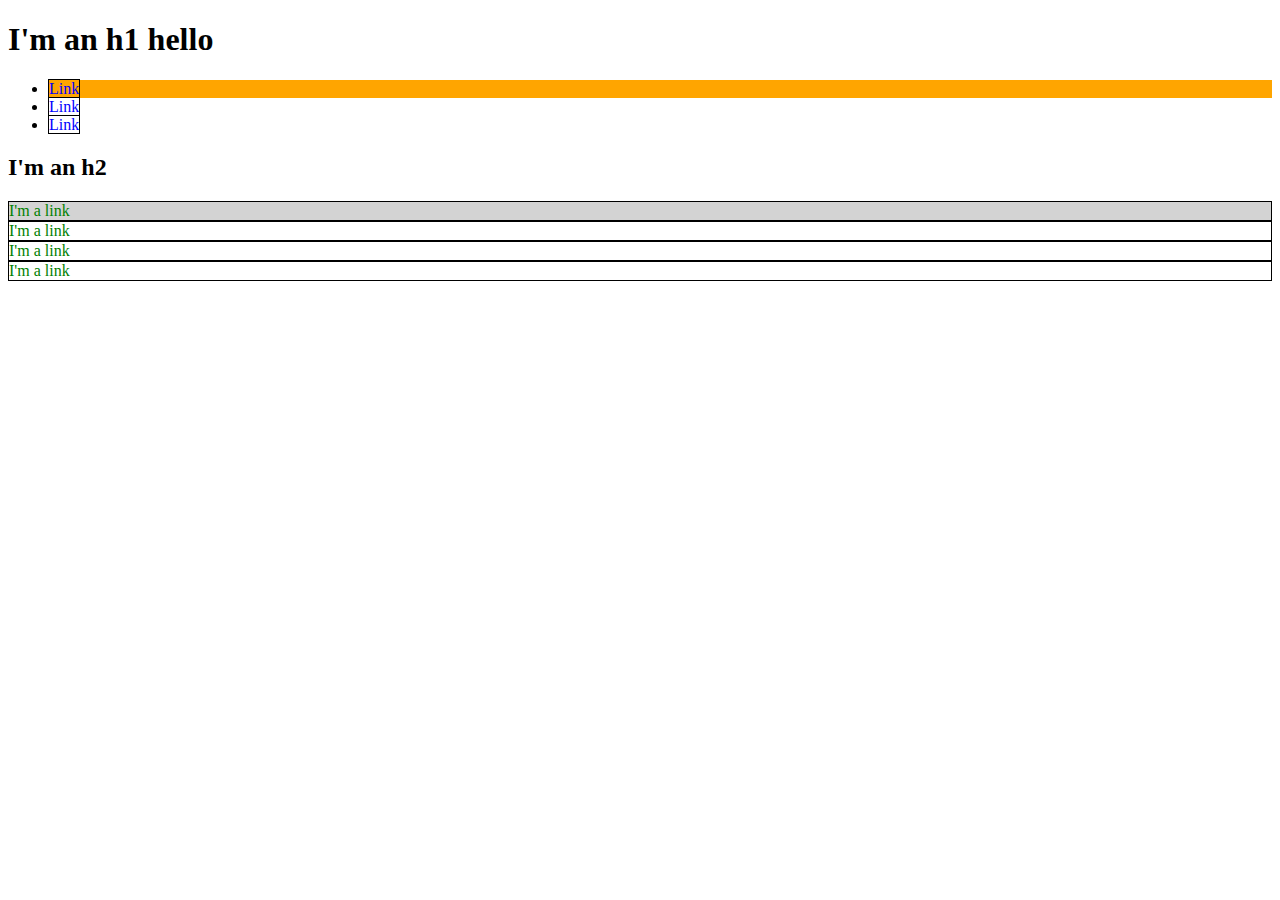
==== repos/PenaV99.github.io/index.html @ d341dfb1 "solve problem" ====
<!DOCTYPE html>
<html>
  <head>
    <title>Test Page: Don't Panic</title>
    <meta charset="utf-8">
    <style>

    a {
      color: red; text-decoration: none;
    }

    li a {
      color:  blue; border: 1px solid black
    }
    #exec-bio {
      Background-color: lightgray;
    }
    div.bio-box {
      border: 1px solid black

    }
    .bio-box a {
      color:green;
    }
    #list_un {
      Background-color: orange }

    </style>
  </head>
  <body>
    <h1>I'm an h1 hello</h1>
    <ul>
      <li id="list_un">
        <a href="https://example.com/">Link</a>
      </li>
      <li>
        <a href="https://example.com/">Link</a>
      </li>
      <li>
        <a href="https://example.com/">Link</a>
      </li>
    </ul>
    <h2>I'm an h2</h2>
    <div id="exec-bio" class="bio-box">
      <a href="https://example.com/">I'm a link</a>
    </div>
    <div class="bio-box">
      <a href="https://example.com/">I'm a link</a>
    </div>
    <div class="bio-box">
      <a href="https://example.com/">I'm a link</a>
    </div>
    <div class="bio-box">
      <a href="https://example.com/">I'm a link</a>
    </div>
  </body>
</html>
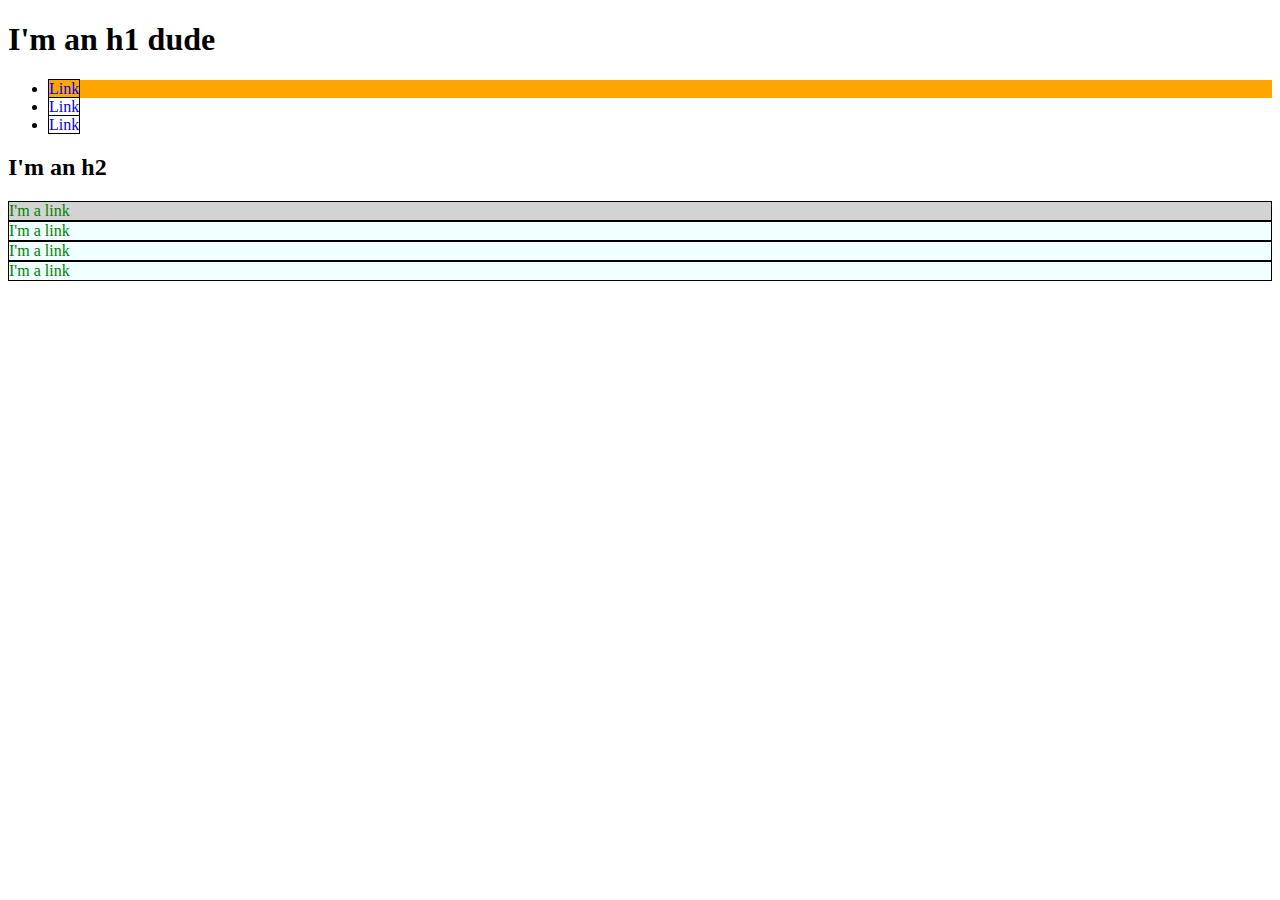
==== commit c23468e0: "Add another class" ====
--- a/repos/PenaV99.github.io/index.html
+++ b/repos/PenaV99.github.io/index.html
@@ -22,15 +22,17 @@
     .bio-box a {
       color:green;
     }
-    #list_un {
+    .secondone {
+      background-color: azure
+    }
+    #list-un {
       Background-color: orange }
-
     </style>
   </head>
   <body>
-    <h1>I'm an h1 hello</h1>
+    <h1>I'm an h1 dude</h1>
     <ul>
-      <li id="list_un">
+      <li id="list-un">
         <a href="https://example.com/">Link</a>
       </li>
       <li>
@@ -41,16 +43,16 @@
       </li>
     </ul>
     <h2>I'm an h2</h2>
-    <div id="exec-bio" class="bio-box">
+    <div id="exec-bio" class="bio-box secondone">
       <a href="https://example.com/">I'm a link</a>
     </div>
-    <div class="bio-box">
+    <div class="bio-box secondone">
       <a href="https://example.com/">I'm a link</a>
     </div>
-    <div class="bio-box">
+    <div class="bio-box secondone">
       <a href="https://example.com/">I'm a link</a>
     </div>
-    <div class="bio-box">
+    <div class="bio-box secondone">
       <a href="https://example.com/">I'm a link</a>
     </div>
   </body>
